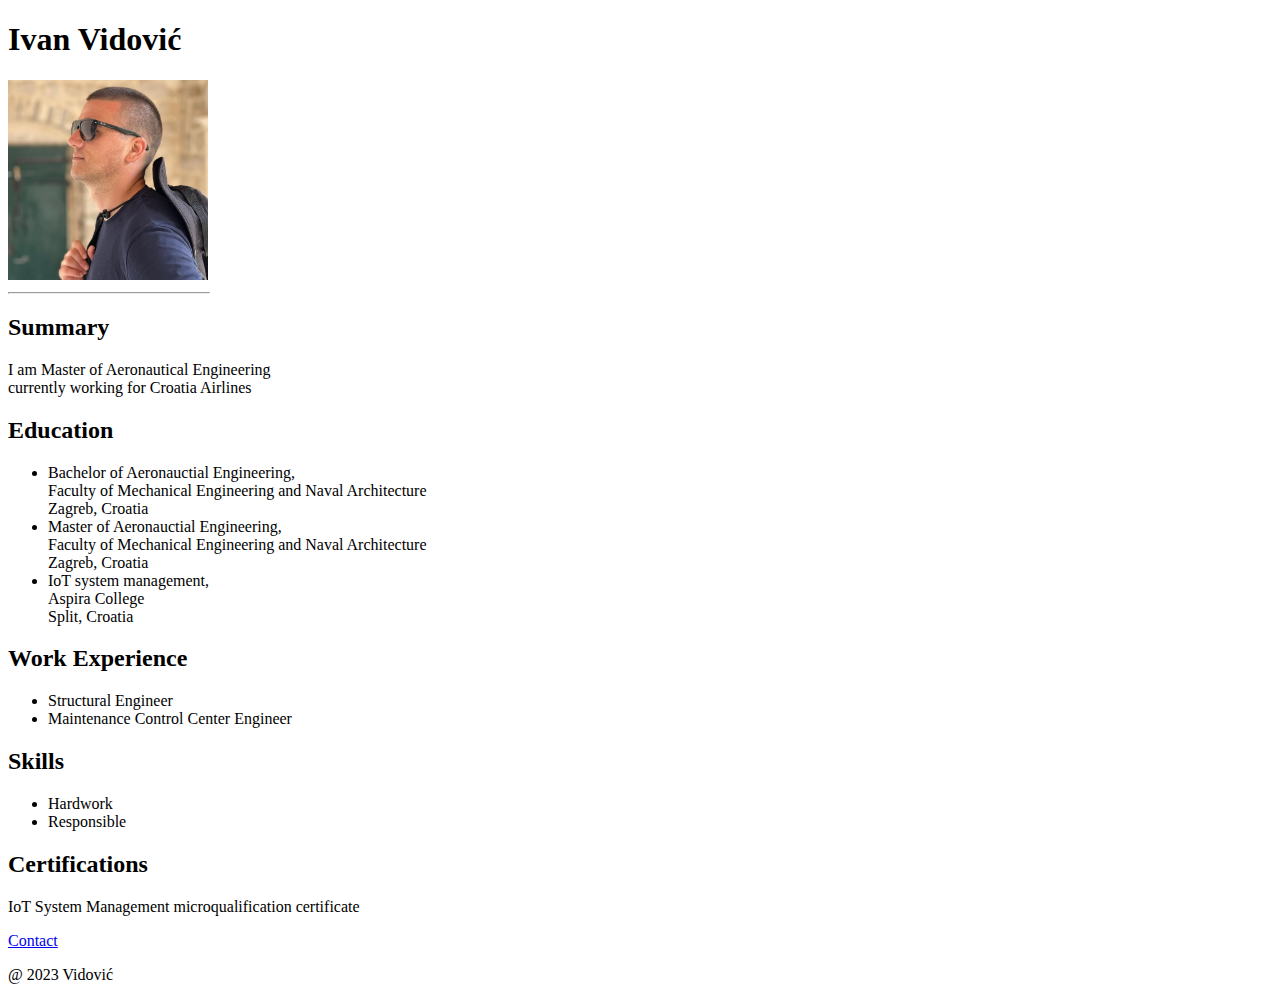
==== index.html @ 2e86cae2 "Add files via upload" ====
<!DOCTYPE html>
<html lang="en">

<head>
    <meta charset="UTF-8">
    <meta name="viewport" content="width=device-width, initial-scale=1.0">
    <title>My resume</title>
</head>

<body>
    <h1>Ivan Vidović </h1>
    <img src="./Ivan.png" alt="Picture of me" width="200" height="200">
    <hr width="200" align="left" />
    <h2>Summary </h2>
    <p>I am Master of Aeronautical Engineering <br />
        currently working for Croatia Airlines
    </p>
    <h2>Education</h2>

    <ul>
        <li>Bachelor of Aeronauctial Engineering,<br /> Faculty of Mechanical Engineering and Naval Architecture <br />
            Zagreb, Croatia</li>
        <li>Master of Aeronauctial Engineering,<br /> Faculty of Mechanical Engineering and Naval Architecture <br />
            Zagreb, Croatia </li>
        <li>IoT system management,<br /> Aspira College <br /> Split, Croatia </li>
    </ul>

    <h2>Work Experience</h2>
    <ul>
        <li>Structural Engineer</li>
        <li>Maintenance Control Center Engineer</li>
    </ul>

    <h2>Skills</h2>
    <ul>
        <li>Hardwork</li>
        <li>Responsible</li>
    </ul>
    <h2>Certifications</h2>
    <p>IoT System Management microqualification certificate</p>
    <a href="./public/contact.html">Contact</a>
    <footer>
        <p>@ 2023 Vidović</p>
    </footer>

</body>

</html>
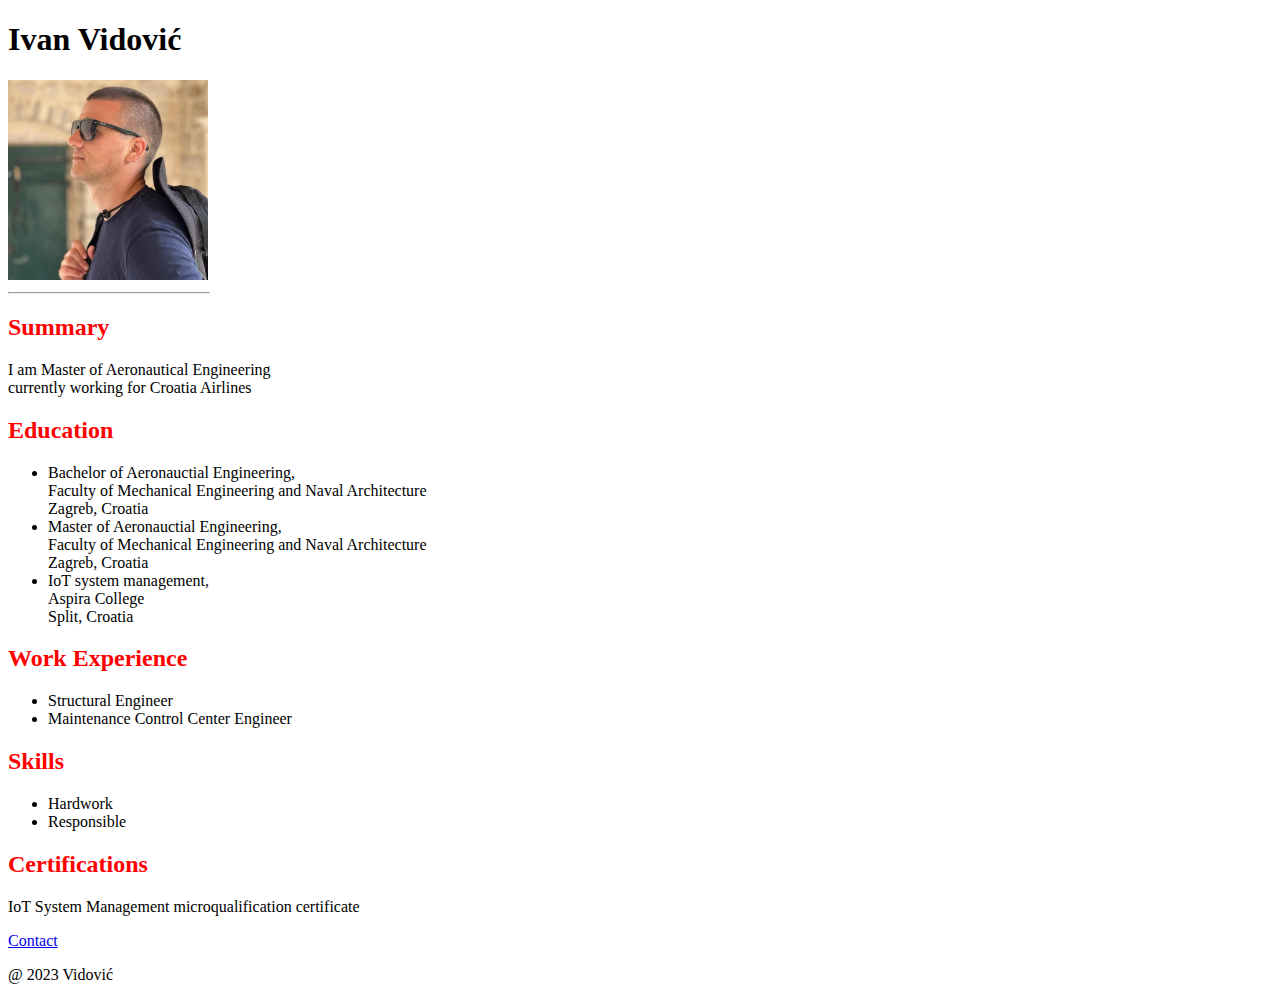
==== commit 716d4b4f: "Update index.html" ====
--- a/index.html
+++ b/index.html
@@ -5,6 +5,7 @@
     <meta charset="UTF-8">
     <meta name="viewport" content="width=device-width, initial-scale=1.0">
     <title>My resume</title>
+    <link rel="stylesheet" href="styles.css">
 </head>
 
 <body>
@@ -45,4 +46,4 @@
 
 </body>
 
-</html>+</html>
--- a/styles.css
+++ b/styles.css
@@ -0,0 +1,3 @@
+h2{
+  color:red; 
+}
